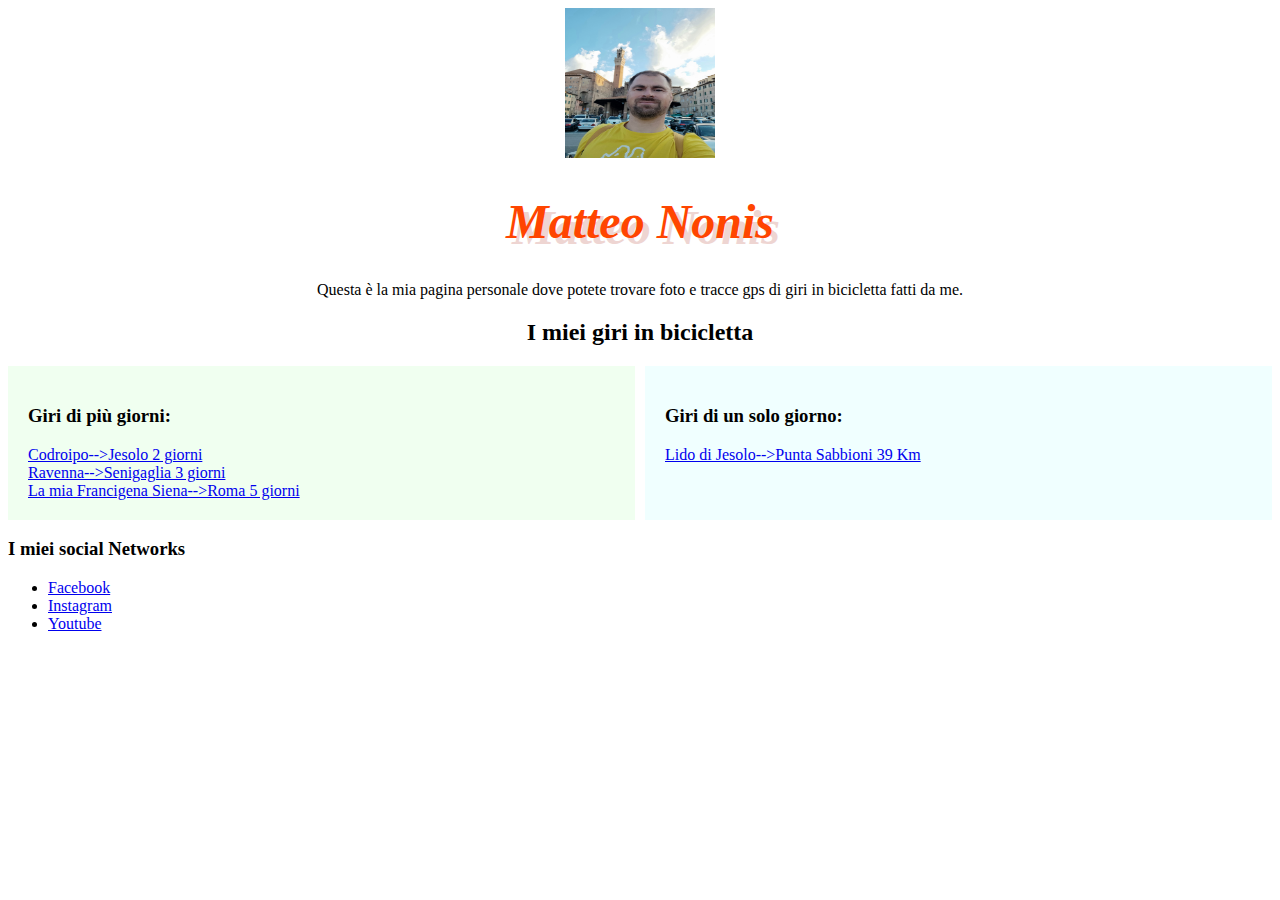
==== index.html @ e6d4a511 "Corretto il nome Jesolo Punta" ====
<!doctype html>
<html lang="it">
<head>
    <meta charset="utf-8">
    <title>Pagina web di Matteo</title>

    <link rel="stylesheet" href="style.css" type="text/css"/>

</head>

<body>

    <div id="box" class="blue">
    <img src="immagini/matteo.jpg" alt="La foto di Matteo" width="150" height="150"/>
        <h1>Matteo Nonis</h1>
        <p>Questa è la mia pagina personale dove potete trovare foto e tracce gps di giri in bicicletta fatti da me. </p>
    </div>

    <div id="foto"></div>

    <div id="bicicletta">
        <h2>I miei giri in bicicletta</h2>
    </div> 
    
    <div class="elenco">

        <div class="piu">
            <h3>Giri di più giorni:</h3>

               <a href="codroipo-jesolo.html">Codroipo-->Jesolo 2 giorni</a>
               </br>
               <a href="Ravenna-senigaglia.html">Ravenna-->Senigaglia 3 giorni</a>
               </br>
               <a href="francigena.html">La mia Francigena Siena-->Roma 5 giorni</a>

        </div>

        <div class="singolo">
            <h3>Giri di un solo giorno:</h3>
            <a href="Jesolo Punta.html">Lido di Jesolo-->Punta Sabbioni 39 Km</a>
        </div>
    </div>

    

     <div id="contatti">
          <h3>I miei social Networks</h3>
           <ul>
               <li>
                   <a href="https://www.facebook.com/matteo.nonis/" target="_blank">Facebook</a>
                   </li>
               <li>
                   <a href="https://www.instagram.com/matteonon/" target="_blank">Instagram</a>
                   </li>
               <li>
                   <a href="https://www.youtube.com/channel/UC1IPJMjfnh2mORTnpG9pbsA" target="_blank">Youtube</a>
                   </li>
           </ul>
       </div>

</body>
</html>
---- style.css ----
#box { 
font-weight: medium;
text-align: center;
}

.blue h1 {
color: #ff4500;
font-family: 'Times New Roman', Times, serif;
font-size: 36pt ;
font-weight: bold;
font-style: italic;
text-shadow: 6px 6px #eed5d2;
}

#bicicletta {
text-align: center;
}

.elenco {
    display: flex;
    flex-direction: row;
    column-gap: 10px;
    
}

.piu {
background-color: #f0fff0;
float: left; 
width: 100%;   
/*border-color: black;
border-width: 1px;
border-right-style: solid;*/
padding: 20px 20px;
}

.singolo {
background-color: #f0ffff;
float: right; 
width: 100%; 
padding: 20px 20px;
}

#contatti {
  clear:both;

}
/*div {

display: inline;    
}*/
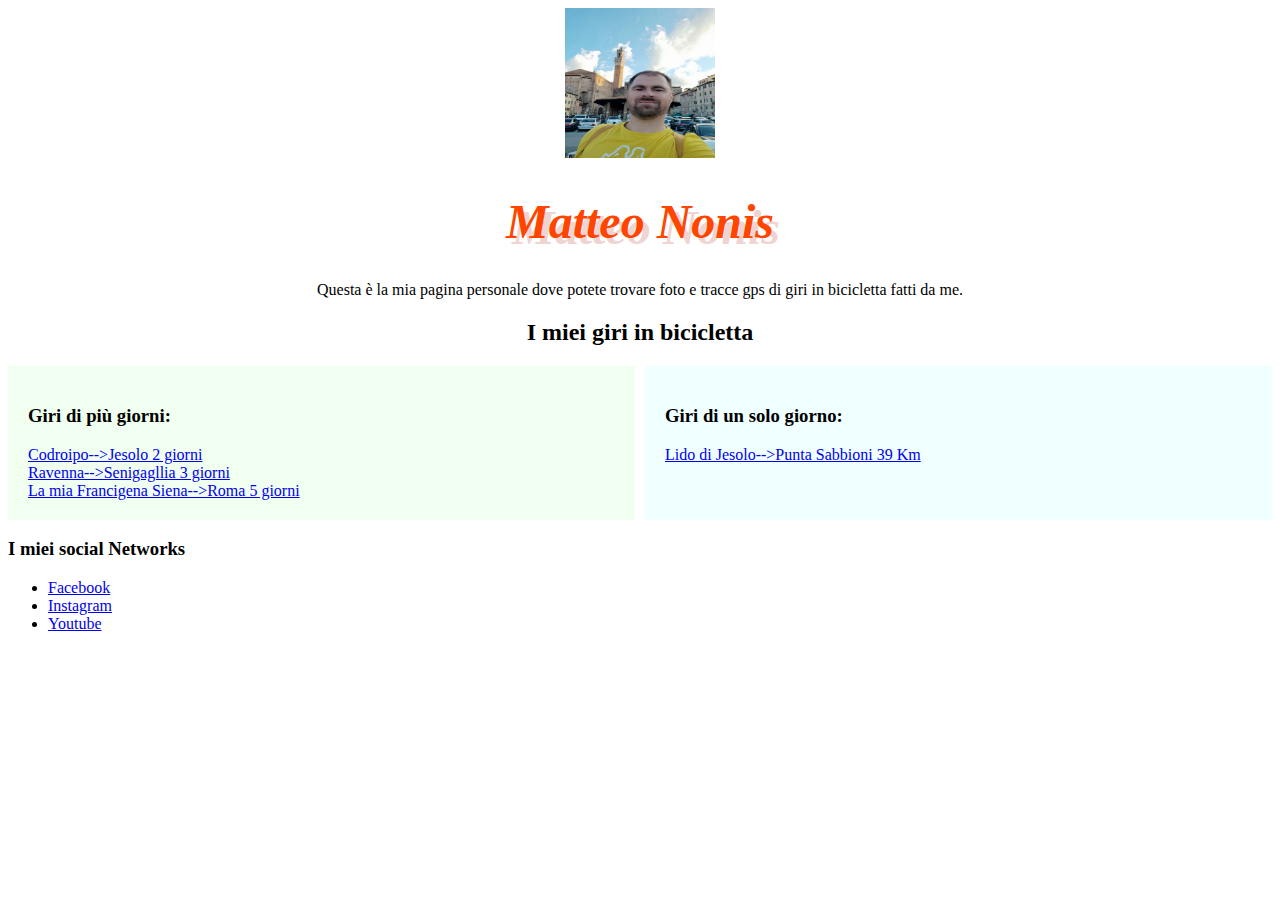
==== commit 4bddcb0d: "Update index.html" ====
--- a/index.html
+++ b/index.html
@@ -29,7 +29,7 @@
 
                <a href="codroipo-jesolo.html">Codroipo-->Jesolo 2 giorni</a>
                </br>
-               <a href="Ravenna-senigaglia.html">Ravenna-->Senigaglia 3 giorni</a>
+               <a href="Ravenna-senigagllia.html">Ravenna-->Senigagllia 3 giorni</a>
                </br>
                <a href="francigena.html">La mia Francigena Siena-->Roma 5 giorni</a>
 
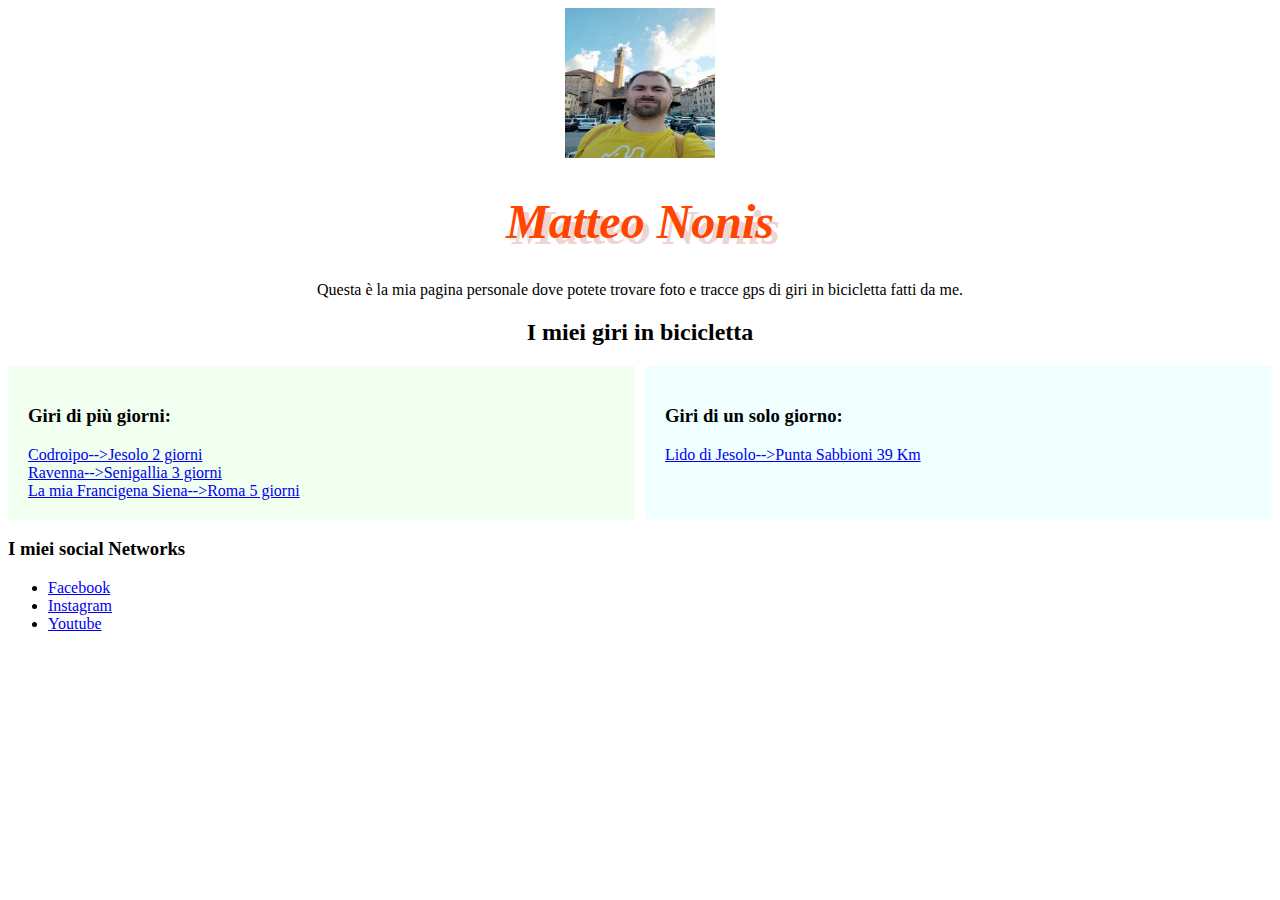
==== commit cd919b1a: "Update index.html" ====
--- a/index.html
+++ b/index.html
@@ -29,7 +29,7 @@
 
                <a href="codroipo-jesolo.html">Codroipo-->Jesolo 2 giorni</a>
                </br>
-               <a href="Ravenna-senigagllia.html">Ravenna-->Senigagllia 3 giorni</a>
+               <a href="Ravenna-senigallia.html">Ravenna-->Senigallia 3 giorni</a>
                </br>
                <a href="francigena.html">La mia Francigena Siena-->Roma 5 giorni</a>
 
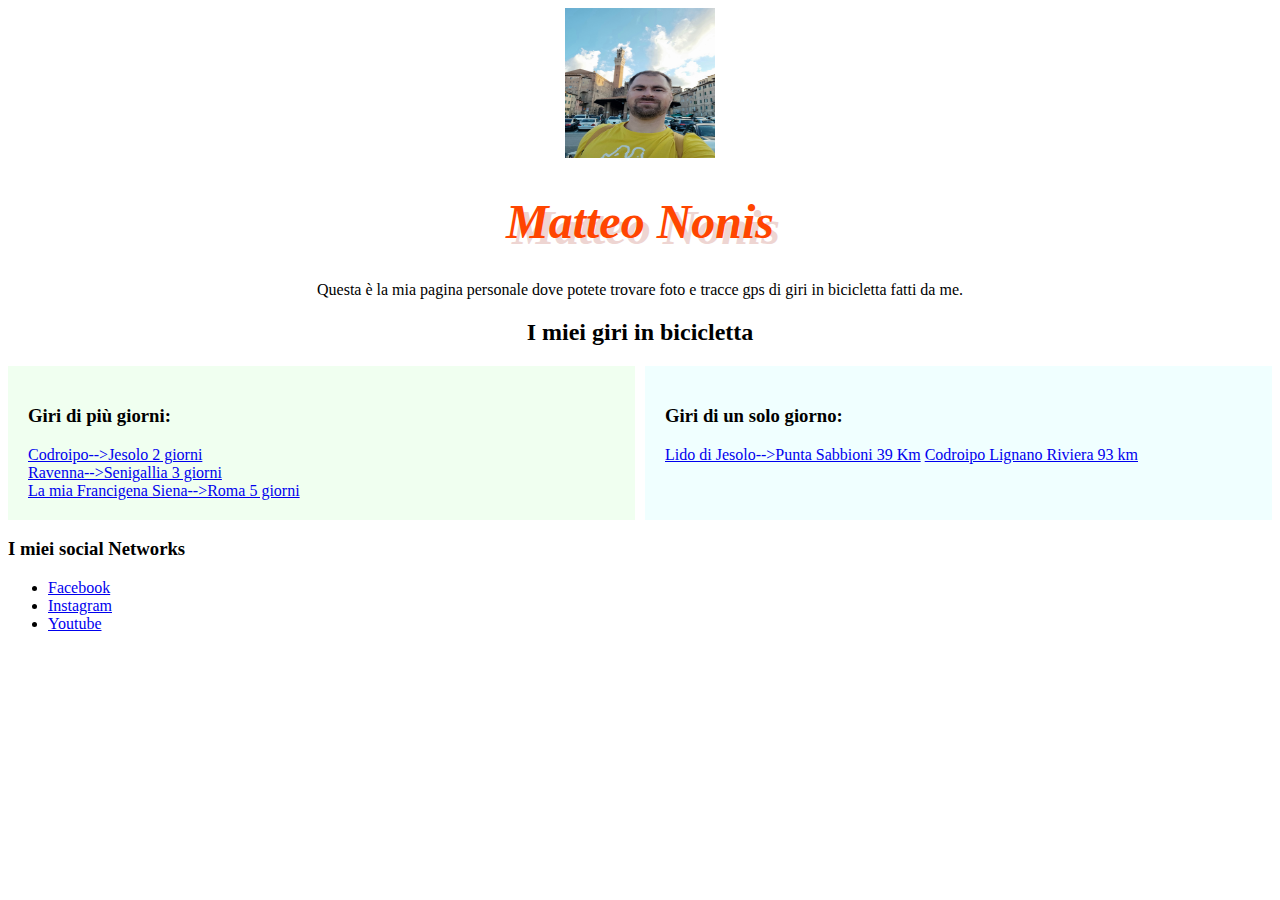
==== commit 44f5e40d: "Update index.html" ====
--- a/index.html
+++ b/index.html
@@ -38,6 +38,7 @@
         <div class="singolo">
             <h3>Giri di un solo giorno:</h3>
             <a href="Jesolo Punta.html">Lido di Jesolo-->Punta Sabbioni 39 Km</a>
+            <a href="Codroipo-lignano.html">Codroipo Lignano Riviera 93 km</a>
         </div>
     </div>
 
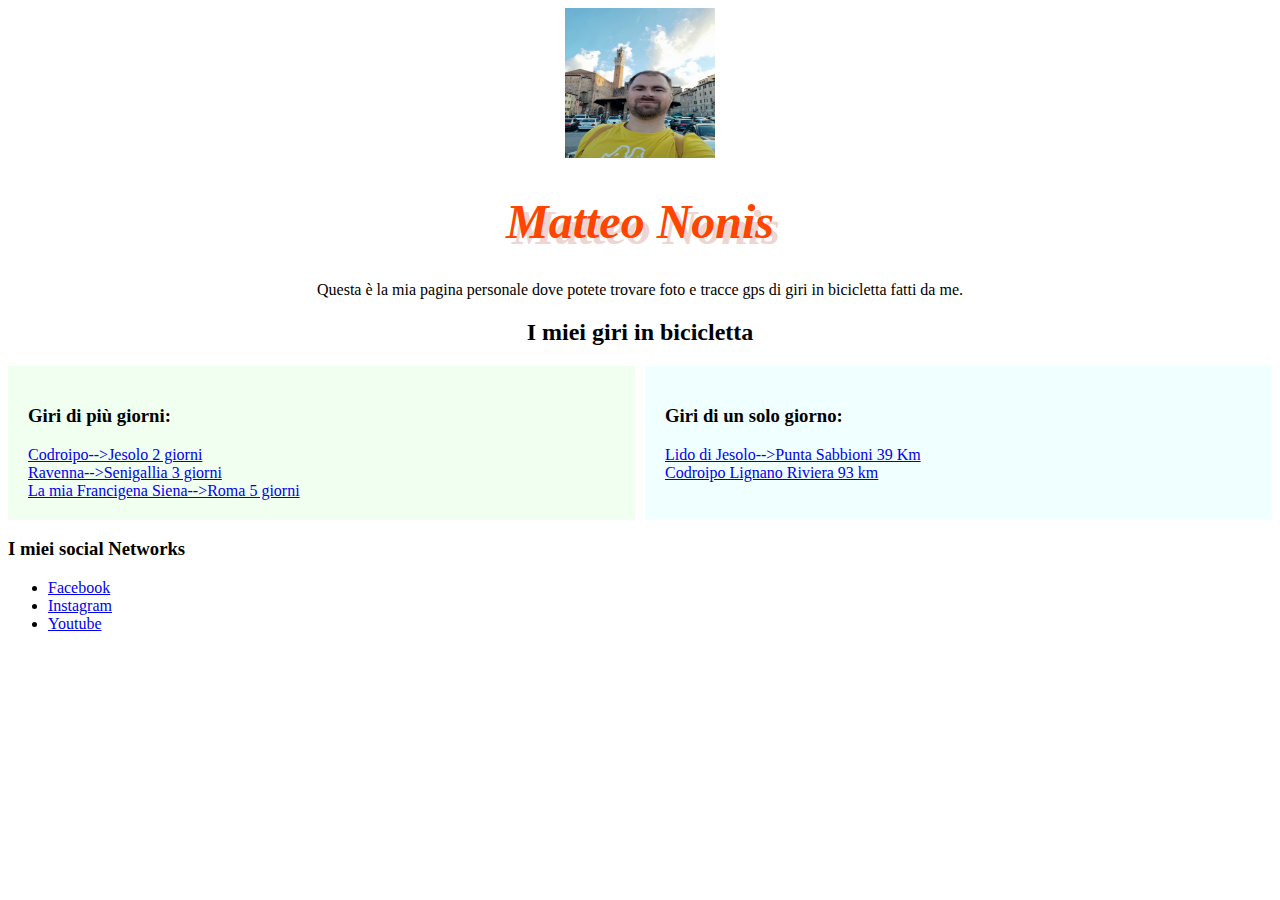
==== commit b137aa61: "Update index.html" ====
--- a/index.html
+++ b/index.html
@@ -38,7 +38,9 @@
         <div class="singolo">
             <h3>Giri di un solo giorno:</h3>
             <a href="Jesolo Punta.html">Lido di Jesolo-->Punta Sabbioni 39 Km</a>
+            </br>
             <a href="Codroipo-lignano.html">Codroipo Lignano Riviera 93 km</a>
+            </br>
         </div>
     </div>
 
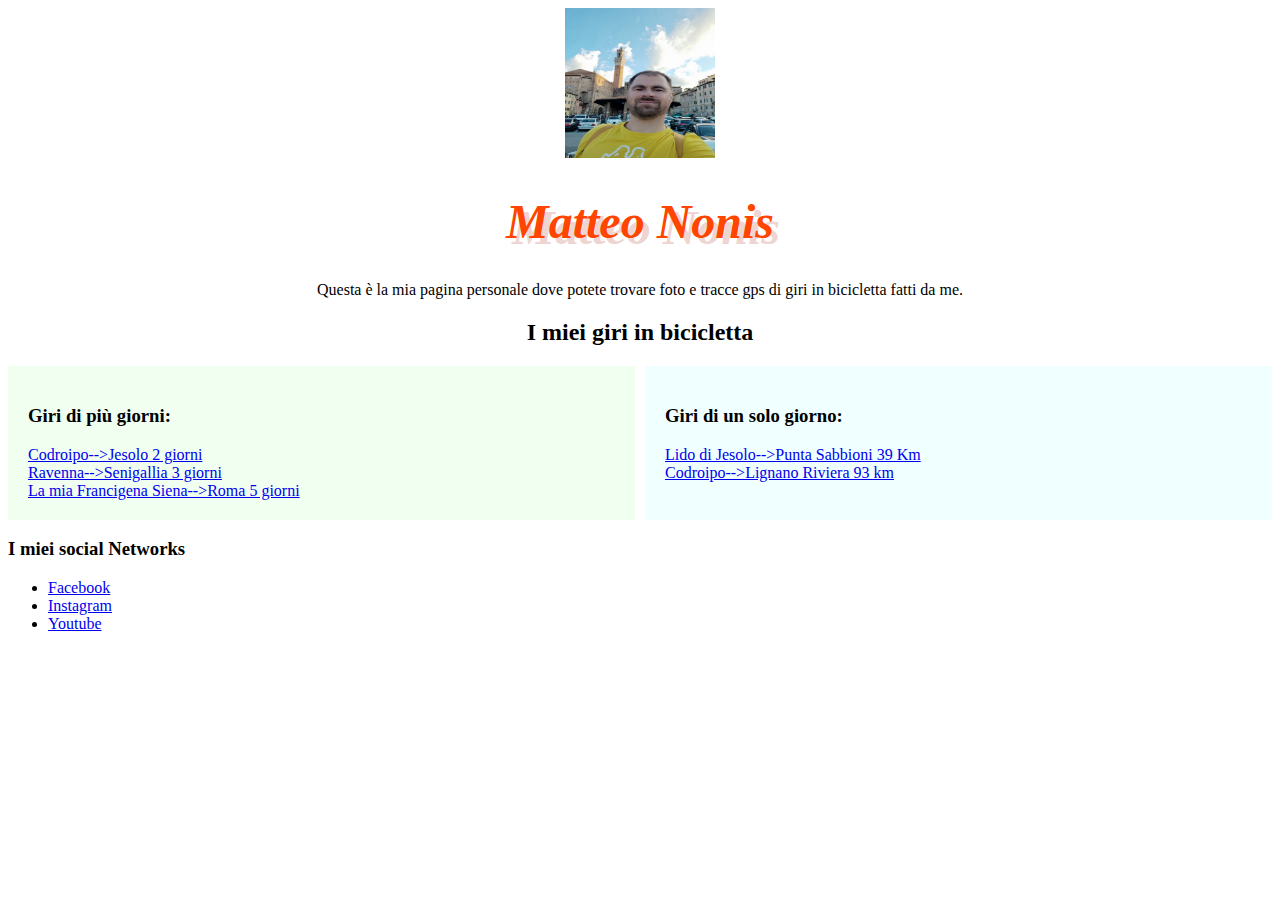
==== commit b0b31b37: "Update index.html" ====
--- a/index.html
+++ b/index.html
@@ -39,7 +39,7 @@
             <h3>Giri di un solo giorno:</h3>
             <a href="Jesolo Punta.html">Lido di Jesolo-->Punta Sabbioni 39 Km</a>
             </br>
-            <a href="Codroipo-lignano.html">Codroipo Lignano Riviera 93 km</a>
+            <a href="Codroipo-lignano.html">Codroipo-->Lignano Riviera 93 km</a>
             </br>
         </div>
     </div>
